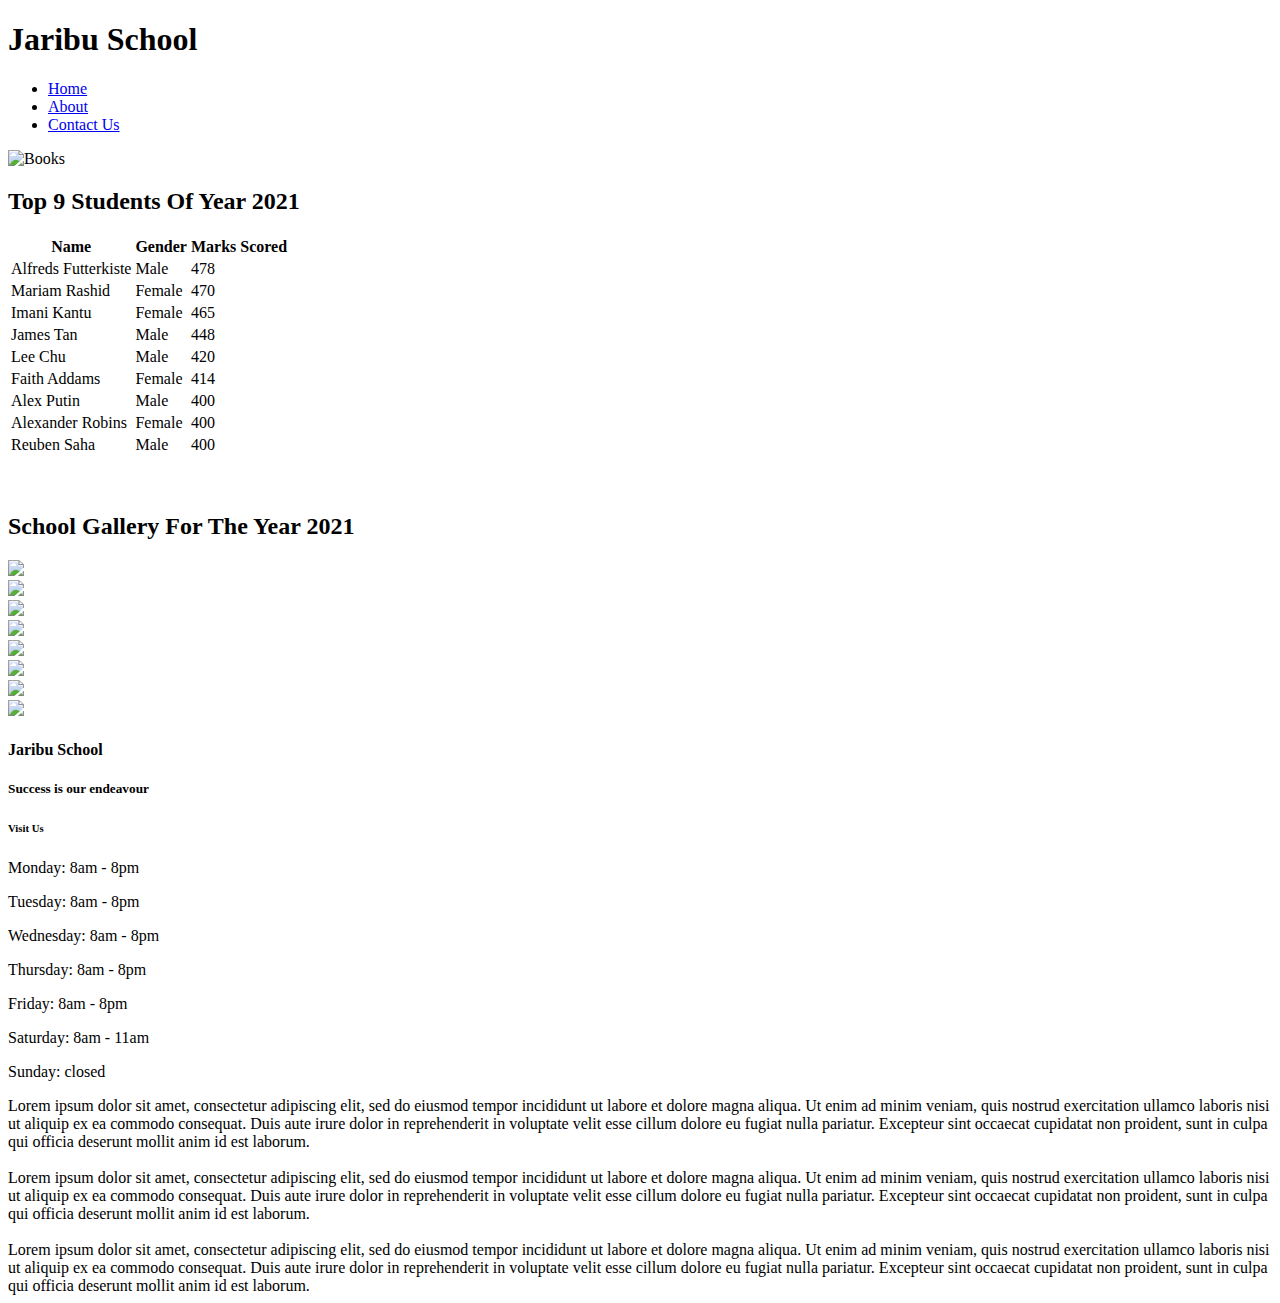
==== index.html @ 847ba50f "Create index.html" ====
<!DOCTYPE html>
<html lang="en">
<head>  
  <meta charset="UTF-8">
  <link rel="stylesheet" href="style.css">
  <link href="https://cdn.jsdelivr.net/npm/bootstrap@5.2.2/dist/css/bootstrap.min.css" rel="stylesheet" integrity="sha384-Zenh87qX5JnK2Jl0vWa8Ck2rdkQ2Bzep5IDxbcnCeuOxjzrPF/et3URy9Bv1WTRi" crossorigin="anonymous">
  <title>Jaribu School</title>
</head>  
  <header>
    <h1>Jaribu School</h1>
      <ul>
        <li><a href="#">Home</a></li>
        <li><a href="about.html">About</a></li>
        <li><a href="Contact.html">Contact Us</a></li>
      </ul>  
  </header> 
  <body>
    <img src="https://images.pexels.com/photos/289737/pexels-photo-289737.jpeg?auto=compress&cs=tinysrgb&w=1260&h=750&dpr=1" alt="Books">

    <h2>Top 9 Students Of Year 2021</h2>

<table class="table striped table-hover">
  <tr>
    <th>Name</th>
    <th>Gender</th>
    <th>Marks Scored</th>
  </tr>
  <tr>
    <td>Alfreds Futterkiste</td>
    <td>Male</td>
    <td>478</td>
  </tr>
  <tr>
    <td>Mariam Rashid</td>
    <td>Female</td>
    <td>470</td>
  </tr>
  <tr>
    <td>Imani Kantu</td>
    <td>Female</td>
    <td>465</td>
  </tr>
  <tr>
    <td>James Tan</td>
    <td>Male</td>
    <td>448</td>
  </tr>
  <tr>
    <td>Lee Chu</td>
    <td>Male</td>
    <td>420</td>
  </tr>
  <tr>
    <td>Faith Addams</td>
    <td>Female</td>
    <td>414</td>
  </tr>
  <tr>
    <td>Alex Putin</td>
    <td>Male</td>
    <td>400</td>
  </tr>
  <tr>
    <td>Alexander Robins</td>
    <td>Female</td>
    <td>400</td>
  </tr>
  <tr>
    <td>Reuben Saha</td>
    <td>Male</td>
    <td>400</td>
  </tr>
</table>
<br>
<br>
<h2>School Gallery For The Year 2021</h2>
<div id="grid">
    <div><img src="https://images.pexels.com/photos/8423051/pexels-photo-8423051.jpeg?auto=compress&cs=tinysrgb&w=1260&h=750&dpr=1"></div>
    <div><img src="https://images.pexels.com/photos/5905920/pexels-photo-5905920.jpeg?auto=compress&cs=tinysrgb&w=1260&h=750&dpr=1"></div>
    <div><img src="https://images.pexels.com/photos/8423072/pexels-photo-8423072.jpeg?auto=compress&cs=tinysrgb&w=1260&h=750&dpr=1"></div>  
    <div><img src="https://images.pexels.com/photos/1148998/pexels-photo-1148998.jpeg?auto=compress&cs=tinysrgb&w=1260&h=750&dpr=1"></div>
    <div><img src="https://images.pexels.com/photos/3913426/pexels-photo-3913426.jpeg?auto=compress&cs=tinysrgb&w=1260&h=750&dpr=1"></div>
    <div><img src="https://images.pexels.com/photos/159579/crayons-coloring-book-coloring-book-159579.jpeg?auto=compress&cs=tinysrgb&w=1260&h=750&dpr=1"></div>  
    <div><img src="https://images.pexels.com/photos/8423070/pexels-photo-8423070.jpeg?auto=compress&cs=tinysrgb&w=1260&h=750&dpr=1"></div>
    <div><img src="https://images.pexels.com/photos/5212349/pexels-photo-5212349.jpeg?auto=compress&cs=tinysrgb&w=1260&h=750&dpr=1"></div>  
  </div>
  <h4>Jaribu School</h4>
  <h5>Success is our endeavour</h5>
  <div class="column">
    <div class="first">
        <h6>Visit Us</h6>
            <p>Monday: 8am - 8pm</p>
            <p>Tuesday: 8am - 8pm</p>
            <p>Wednesday: 8am - 8pm</p>
            <p>Thursday: 8am - 8pm</p>
            <p>Friday: 8am - 8pm</p>
            <p>Saturday: 8am - 11am</p>
            <p>Sunday: closed</p>
    </div>
    <div class="second">Lorem ipsum dolor sit amet, consectetur adipiscing elit, sed do eiusmod tempor incididunt ut labore et dolore magna aliqua. Ut enim ad minim veniam, quis nostrud exercitation ullamco laboris nisi ut aliquip ex ea commodo consequat. Duis aute irure dolor in reprehenderit in voluptate velit esse cillum dolore eu fugiat nulla pariatur. Excepteur sint occaecat cupidatat non proident, sunt in culpa qui officia deserunt mollit anim id est laborum.
        <br>
        <br>
        Lorem ipsum dolor sit amet, consectetur adipiscing elit, sed do eiusmod tempor incididunt ut labore et dolore magna aliqua. Ut enim ad minim veniam, quis nostrud exercitation ullamco laboris nisi ut aliquip ex ea commodo consequat. Duis aute irure dolor in reprehenderit in voluptate velit esse cillum dolore eu fugiat nulla pariatur. Excepteur sint occaecat cupidatat non proident, sunt in culpa qui officia deserunt mollit anim id est laborum.
        <br>
        <br>
        Lorem ipsum dolor sit amet, consectetur adipiscing elit, sed do eiusmod tempor incididunt ut labore et dolore magna aliqua. Ut enim ad minim veniam, quis nostrud exercitation ullamco laboris nisi ut aliquip ex ea commodo consequat. Duis aute irure dolor in reprehenderit in voluptate velit esse cillum dolore eu fugiat nulla pariatur. Excepteur sint occaecat cupidatat non proident, sunt in culpa qui officia deserunt mollit anim id est laborum.
    </div>
  </div>
  <script src="https://cdn.jsdelivr.net/npm/bootstrap@5.2.2/dist/js/bootstrap.bundle.min.js" integrity="sha384-OERcA2EqjJCMA+/3y+gxIOqMEjwtxJY7qPCqsdltbNJuaOe923+mo//f6V8Qbsw3" crossorigin="anonymous"></script>
  </body>  
</html>
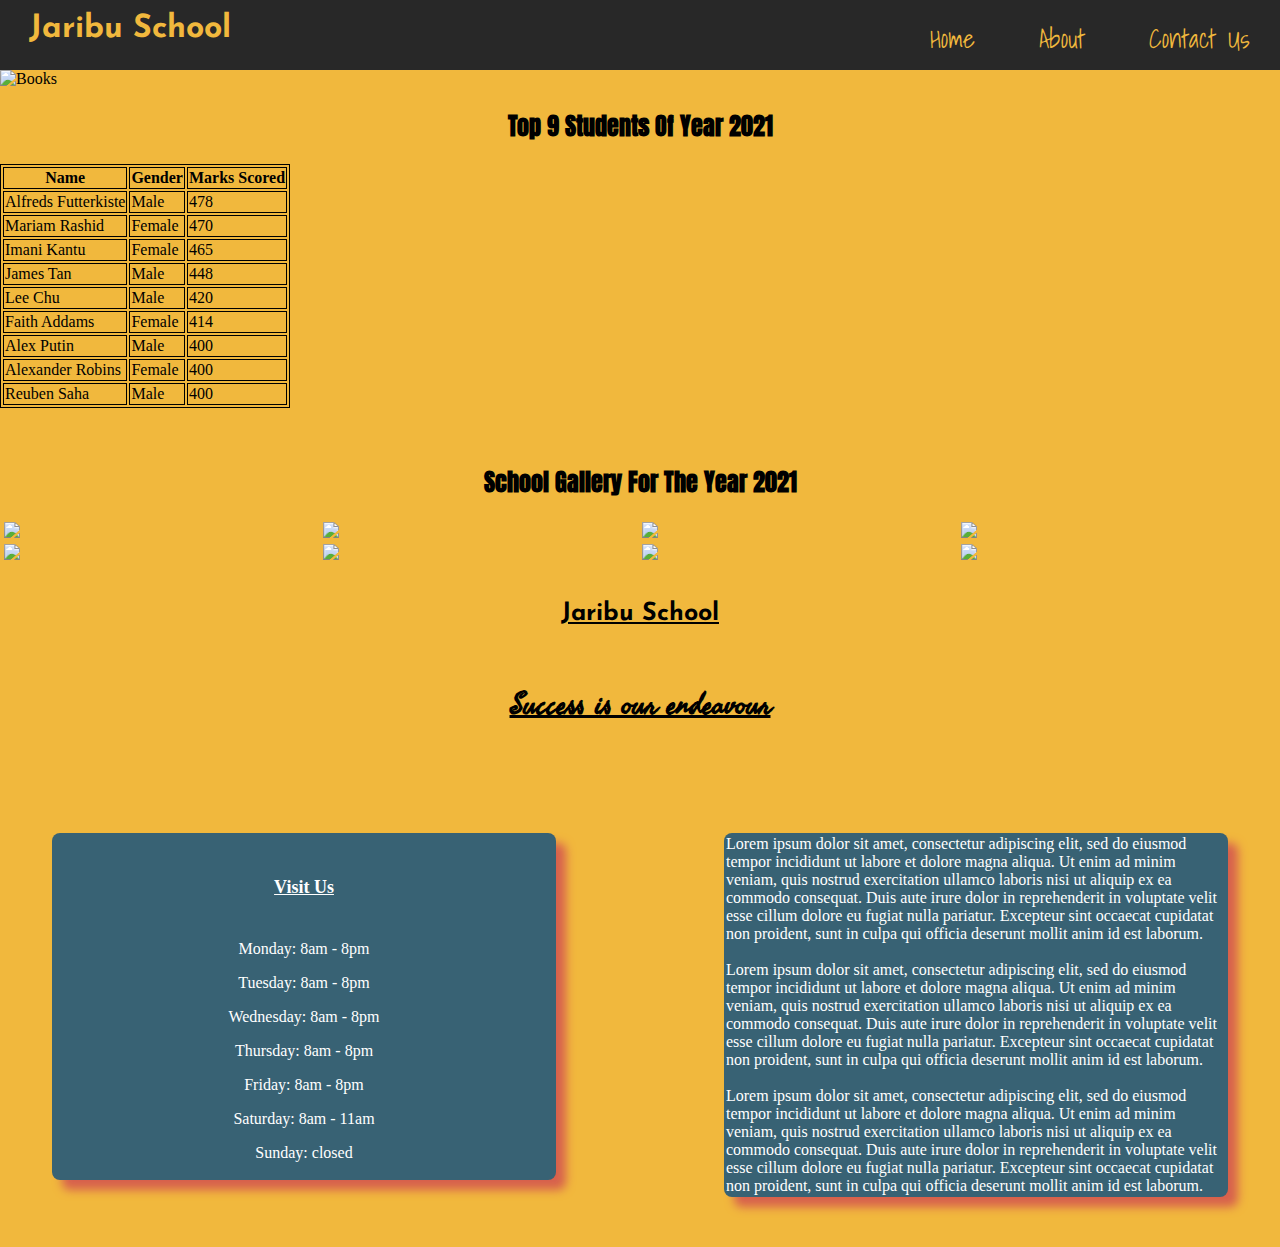
==== commit fe79c7f9: "Update index.html" ====
--- a/index.html
+++ b/index.html
@@ -11,7 +11,7 @@
       <ul>
         <li><a href="#">Home</a></li>
         <li><a href="about.html">About</a></li>
-        <li><a href="Contact.html">Contact Us</a></li>
+        <li><a href="contact.html">Contact Us</a></li>
       </ul>  
   </header> 
   <body>
--- a/style.css
+++ b/style.css
@@ -0,0 +1,144 @@
+@import url('https://fonts.googleapis.com/css2?family=Fasthand&display=swap');
+@import url('https://fonts.googleapis.com/css2?family=Josefin+Sans:wght@500&display=swap');
+@import url('https://fonts.googleapis.com/css2?family=Shadows+Into+Light&display=swap');
+@import url('https://fonts.googleapis.com/css2?family=Anton&display=swap');
+
+body, html{
+  padding: 0;
+  margin: 0;
+  background-color: #f1b83d;
+}
+  
+header{
+  height: 70px;
+  width:100%;
+  background-color: #282828;
+}  
+  
+h1{
+  position: absolute;
+  padding: 3px;
+  float: left; 
+  margin-left: 2%;
+  margin-top: 10px;   
+  font-family: 'Josefin Sans', sans-serif;
+  color: #f1b83d;
+}
+  
+li{
+  display: inline-block;
+  padding: 10px 30px;
+}
+  
+ul{
+  width: auto;
+  float: right;
+  margin-top: 8px;
+}
+  
+a{
+  text-align: center;
+  color: #f1b83d;
+  text-decoration: none;
+  font-family: 'Shadows Into Light', cursive;
+  font-size: 2vw;
+}
+  
+a:hover{
+  color: #d7614d;
+  transition: 0.5s;
+}
+  
+img{
+  width: 100%;
+  margin-top: -16px;
+} 
+
+h2{
+  text-align: center;
+  font-family: 'Anton', sans-serif;
+}
+ 
+.grid-container {
+  display: grid;
+  grid-template-columns: repeat(auto-fill, minmax(150px, 1fr));
+  grid-gap: 5px;
+}
+
+.grid-item {
+  padding: .5em;
+  font-size: 30px;
+  text-align: center;
+}
+
+table, th, td {
+  border:1px solid black;
+  background-color: #f1b83d;
+}
+
+#grid {
+  display: grid;
+  grid-template-columns: repeat(auto-fill, minmax(300px, 1fr));
+}
+
+#grid, div {
+  padding: 2px;
+  color: #ffffff;
+}
+
+.first {
+  background-color: #386274;
+  width: 500px; 
+  float:left; 
+  height:auto;  
+  margin:50px;
+  border-radius: 8px;
+  box-shadow:10px 10px 10px #d7614d;
+}
+
+.second {
+  background-color: #386274;
+  width: 500px; 
+  float:right; 
+  height:auto; 
+  margin:50px;
+  border-radius: 8px;
+  box-shadow:10px 10px 10px #d7614d;
+}
+ 
+@media screen and (max-width: 500px) {
+  .first{
+    width: 70%;
+    text-align: center;
+}
+  .second{
+    width: fit-content;
+    text-align: center;
+}
+}
+
+h4{
+  text-align: center;
+  text-decoration: underline;
+  font-size: 25px;
+  font-family: 'Josefin Sans', sans-serif;
+}
+
+p{
+  text-align: center;
+}
+
+h6{
+  text-align: center;
+  font-size: 18px;
+  text-decoration: underline;
+}
+
+h5{
+  text-align: center;
+  text-decoration: underline; 
+  font-size: 30px;
+  font-family: 'Fasthand', cursive;
+}
+
+
